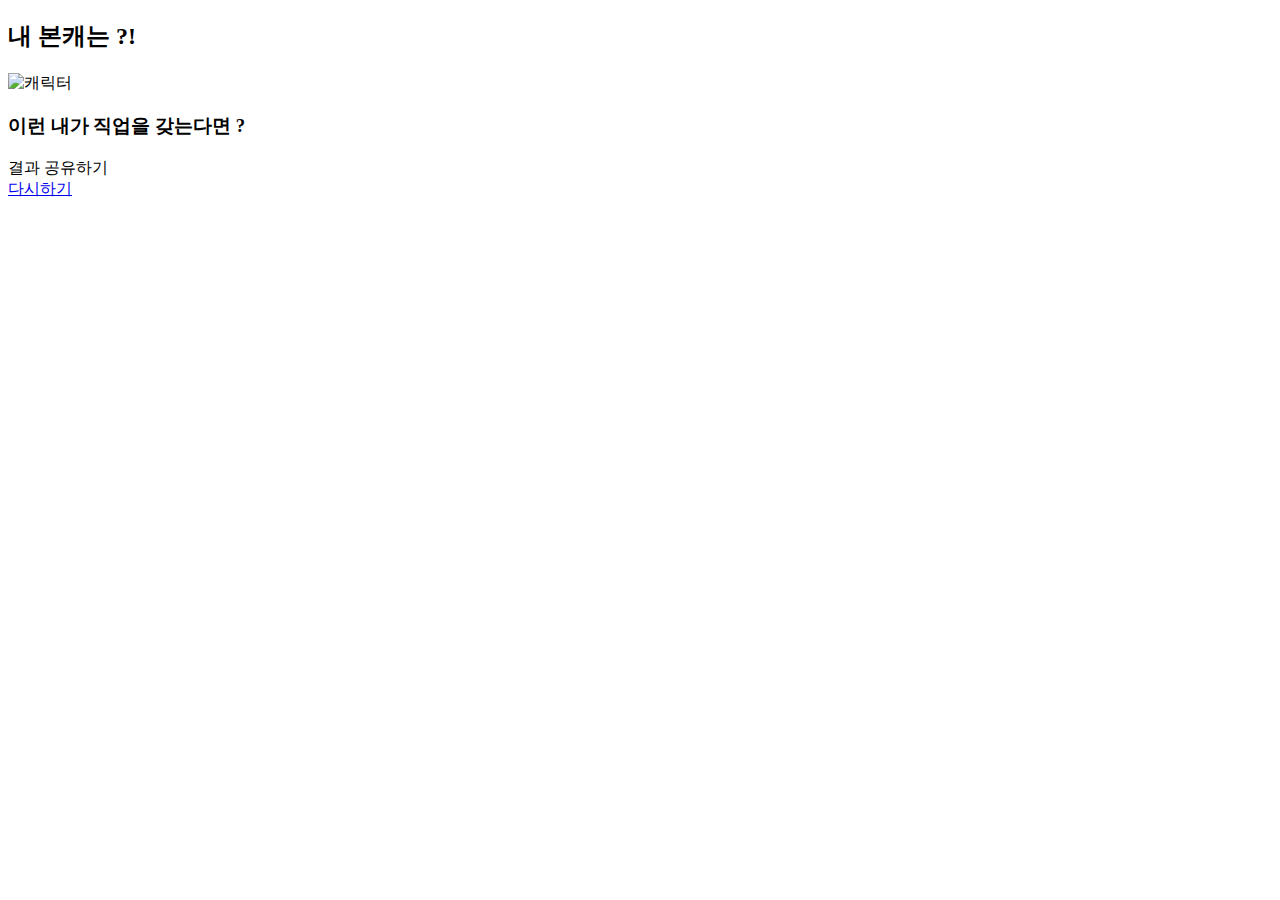
==== results.html @ ae6c5eb7 "ver03" ====
<!DOCTYPE html>
<html lang="en">
<head>
    <meta charset="UTF-8">
    <meta http-equiv="X-UA-Compatible" content="IE=edge">
    <meta name="viewport" content="width=device-width, initial-scale=1.0">


</head>
<body>
    <h2 class = "page-subtitle">
        내 본캐는 ?!
    </h2>
    <h1 class = "page-title"></h1>
    <img src="" alt="캐릭터" class="character">
    <div class="result">
        <div class="box"></div>
        <div class="box"></div>
        <div class="box"></div>
        <div class="box"></div>
    </div>
    <div class="result">
        <h3>이런 내가 직업을 갖는다면 ?</h3>
        <div class="jobs">
            <div class="job"></div>
            <div class="job"></div>
        </div>
    </div>
    <div class="result">
        <!-- <h3>이런 직업 강의는 어떤가요?</h3> -->
        <!-- <a href="" target="_blank" class="lecture"> -->
            <!-- <img src="" alt="강의"> -->
        </a>
    </div>
    <div class="btn btn-green btn-small share-or-copy">
        결과 공유하기
    </div>
    <a href="/index.html" class="btn btn-gray btn-small">다시하기</a>
</body>
</html>
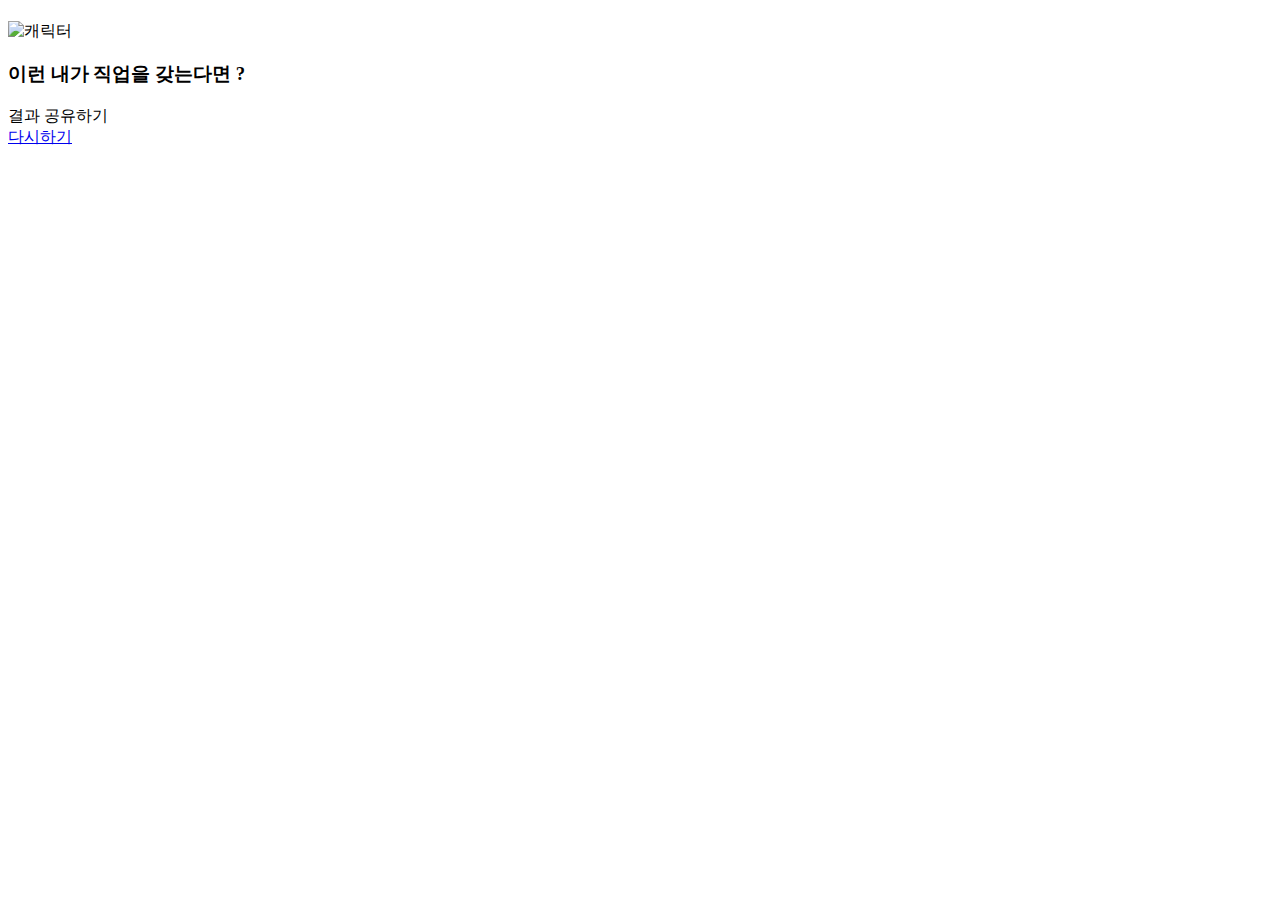
==== commit 18552396: "test commit" ====
--- a/results.html
+++ b/results.html
@@ -9,7 +9,7 @@
 </head>
 <body>
     <h2 class = "page-subtitle">
-        내 본캐는 ?!
+        
     </h2>
     <h1 class = "page-title"></h1>
     <img src="" alt="캐릭터" class="character">
